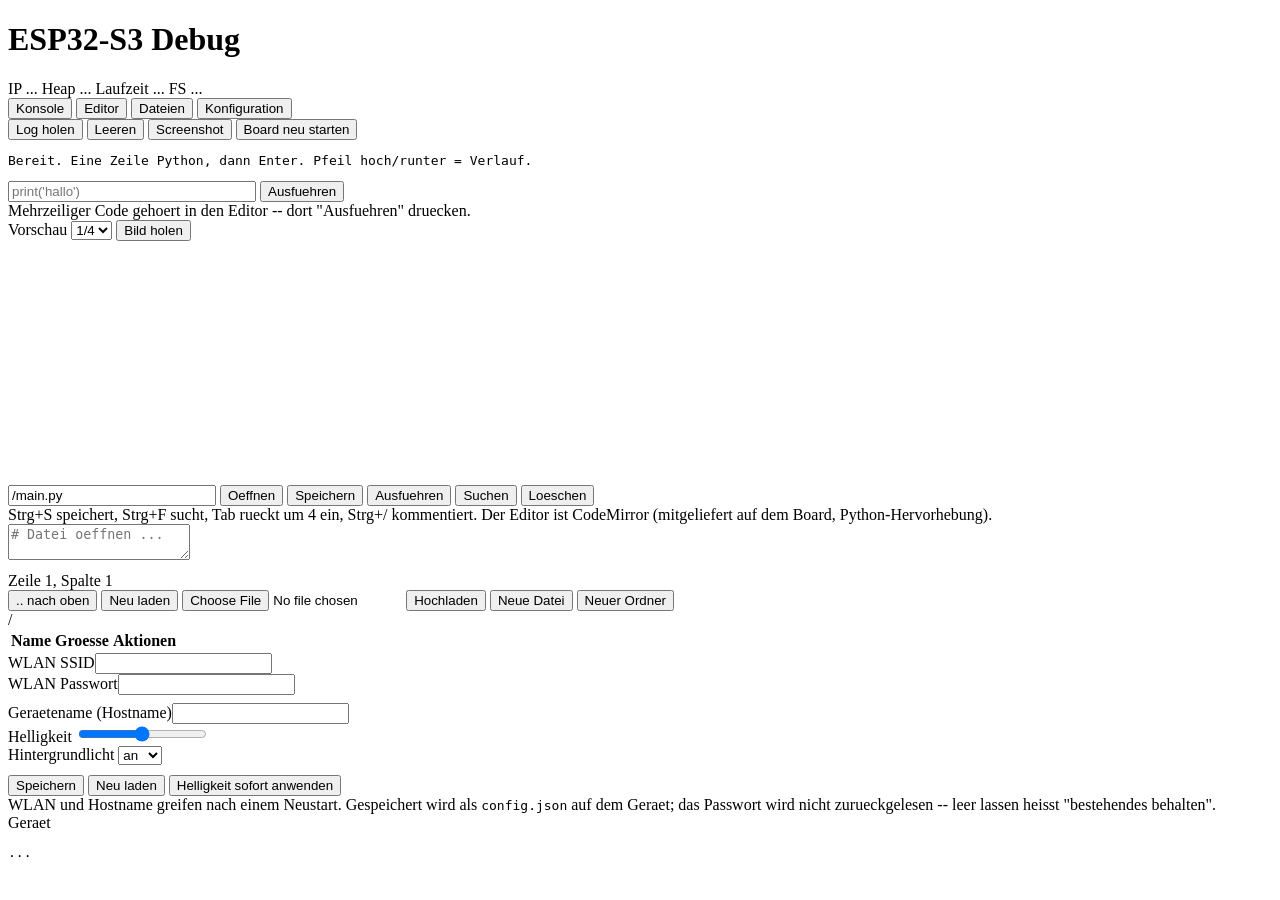
==== firmware/webfiles/index.html @ a1312569 "Weboberflaeche: Konsole, CodeMirror-Editor, Dateimanager, Konfiguration; gestueckte Auslieferung, An" ====
<!DOCTYPE html>
<html lang="de">
<head>
<meta charset="utf-8">
<meta name="viewport" content="width=device-width, initial-scale=1">
<title>ESP32 Debug</title>
<link rel="stylesheet" href="/app.css">
<link rel="stylesheet" href="/editor/codemirror.css">
<link rel="stylesheet" href="/editor/dialog.css">
</head>
<body>
<header>
  <h1>ESP32-S3 Debug</h1>
  <span class="pill" id="p-ip">IP ...</span>
  <span class="pill" id="p-heap">Heap ...</span>
  <span class="pill" id="p-up">Laufzeit ...</span>
  <span class="pill" id="p-fs">FS ...</span>
</header>

<nav>
  <button data-tab="repl" class="active">Konsole</button>
  <button data-tab="editor">Editor</button>
  <button data-tab="files">Dateien</button>
  <button data-tab="config">Konfiguration</button>
</nav>

<main>
  <section id="repl" class="active">
    <div class="card">
      <div class="row">
        <button class="btn" onclick="logHolen()">Log holen</button>
        <button class="btn" onclick="leeren()">Leeren</button>
        <button class="btn" onclick="shot()">Screenshot</button>
        <button class="btn" onclick="neuStart()">Board neu starten</button>
        <span class="muted" id="repl-status"></span>
      </div>
    </div>
    <div class="card">
      <pre id="out">Bereit. Eine Zeile Python, dann Enter. Pfeil hoch/runter = Verlauf.</pre>
      <div class="row" style="margin-top:8px">
        <input id="cmd" placeholder="print('hallo')" style="flex:1;min-width:240px" autocomplete="off">
        <button class="btn p" onclick="senden()">Ausfuehren</button>
      </div>
      <div class="hint">Mehrzeiliger Code gehoert in den Editor -- dort "Ausfuehren" druecken.</div>
    </div>
    <div class="card">
      <div class="row">
        <label for="shot-scale">Vorschau</label>
        <select id="shot-scale" style="max-width:110px">
          <option value="2">1/2</option>
          <option value="4" selected>1/4</option>
          <option value="8">1/8</option>
        </select>
        <button class="btn" onclick="shot()">Bild holen</button>
        <span class="muted" id="prev-status"></span>
      </div>
      <canvas class="prev" id="prev" width="160" height="240"></canvas>
    </div>
  </section>

  <section id="editor">
    <div class="card">
      <div class="row">
        <input id="e-path" value="/main.py" style="flex:1;min-width:200px">
        <button class="btn" onclick="laden()">Oeffnen</button>
        <button class="btn p" onclick="speichern()">Speichern</button>
        <button class="btn" onclick="ausfuehren()">Ausfuehren</button>
        <button class="btn" onclick="suchen()">Suchen</button>
        <button class="btn" onclick="loeschen()">Loeschen</button>
        <span class="muted" id="e-status"></span>
      </div>
      <div class="hint">Strg+S speichert, Strg+F sucht, Tab rueckt um 4 ein, Strg+/ kommentiert.
        Der Editor ist CodeMirror (mitgeliefert auf dem Board, Python-Hervorhebung).</div>
    </div>
    <div class="card">
      <textarea id="code" spellcheck="false" placeholder="# Datei oeffnen ..."></textarea>
      <div class="row" style="margin-top:8px">
        <span class="muted" id="e-cursor">Zeile 1, Spalte 1</span>
        <span class="muted" id="e-info"></span>
      </div>
    </div>
  </section>

  <section id="files">
    <div class="card">
      <div class="row">
        <button class="btn" onclick="hoch()">.. nach oben</button>
        <button class="btn" onclick="dateienLaden()">Neu laden</button>
        <input type="file" id="upload" style="max-width:220px">
        <button class="btn" onclick="hochladen()">Hochladen</button>
        <button class="btn" onclick="neueDatei()">Neue Datei</button>
        <button class="btn" onclick="neuerOrdner()">Neuer Ordner</button>
      </div>
      <div class="crumb" id="f-path">/</div>
      <div class="hint" id="f-free"></div>
    </div>
    <div class="card">
      <table>
        <thead><tr><th>Name</th><th class="n">Groesse</th><th class="act">Aktionen</th></tr></thead>
        <tbody id="f-rows"></tbody>
      </table>
    </div>
  </section>

  <section id="config">
    <div class="card">
      <div class="row">
        <div style="flex:1;min-width:200px"><label>WLAN SSID</label><input id="c-ssid"></div>
        <div style="flex:1;min-width:200px"><label>WLAN Passwort</label><input id="c-pass" type="password"></div>
      </div>
      <div class="row" style="margin-top:8px">
        <div style="flex:1;min-width:180px"><label>Geraetename (Hostname)</label><input id="c-host"></div>
        <div style="flex:1;min-width:180px">
          <label>Helligkeit <span id="c-bri-val"></span></label>
          <input id="c-bri" type="range" min="0" max="100" step="5">
        </div>
        <div style="min-width:140px">
          <label>Hintergrundlicht</label>
          <select id="c-bl"><option value="1">an</option><option value="0">aus</option></select>
        </div>
      </div>
      <div class="row" style="margin-top:10px">
        <button class="btn p" onclick="cfgSpeichern()">Speichern</button>
        <button class="btn" onclick="cfgLaden()">Neu laden</button>
        <button class="btn" onclick="briJetzt()">Helligkeit sofort anwenden</button>
        <span class="muted" id="c-status"></span>
      </div>
      <div class="hint">WLAN und Hostname greifen nach einem Neustart. Gespeichert wird als
        <code>config.json</code> auf dem Geraet; das Passwort wird nicht zurueckgelesen --
        leer lassen heisst "bestehendes behalten".</div>
    </div>
    <div class="card">
      <label>Geraet</label>
      <pre id="c-info">...</pre>
    </div>
  </section>
</main>

<script src="/editor/codemirror.js"></script>
<script src="/editor/python.js"></script>
<script src="/editor/search.js"></script>
<script src="/editor/dialog.js"></script>
<script src="/editor/jump-to-line.js"></script>
<script src="/editor/closebrackets.js"></script>
<script src="/editor/matchbrackets.js"></script>
<script src="/editor/active-line.js"></script>
<script src="/editor/comment.js"></script>
<script src="/app.js"></script>
</body>
</html>
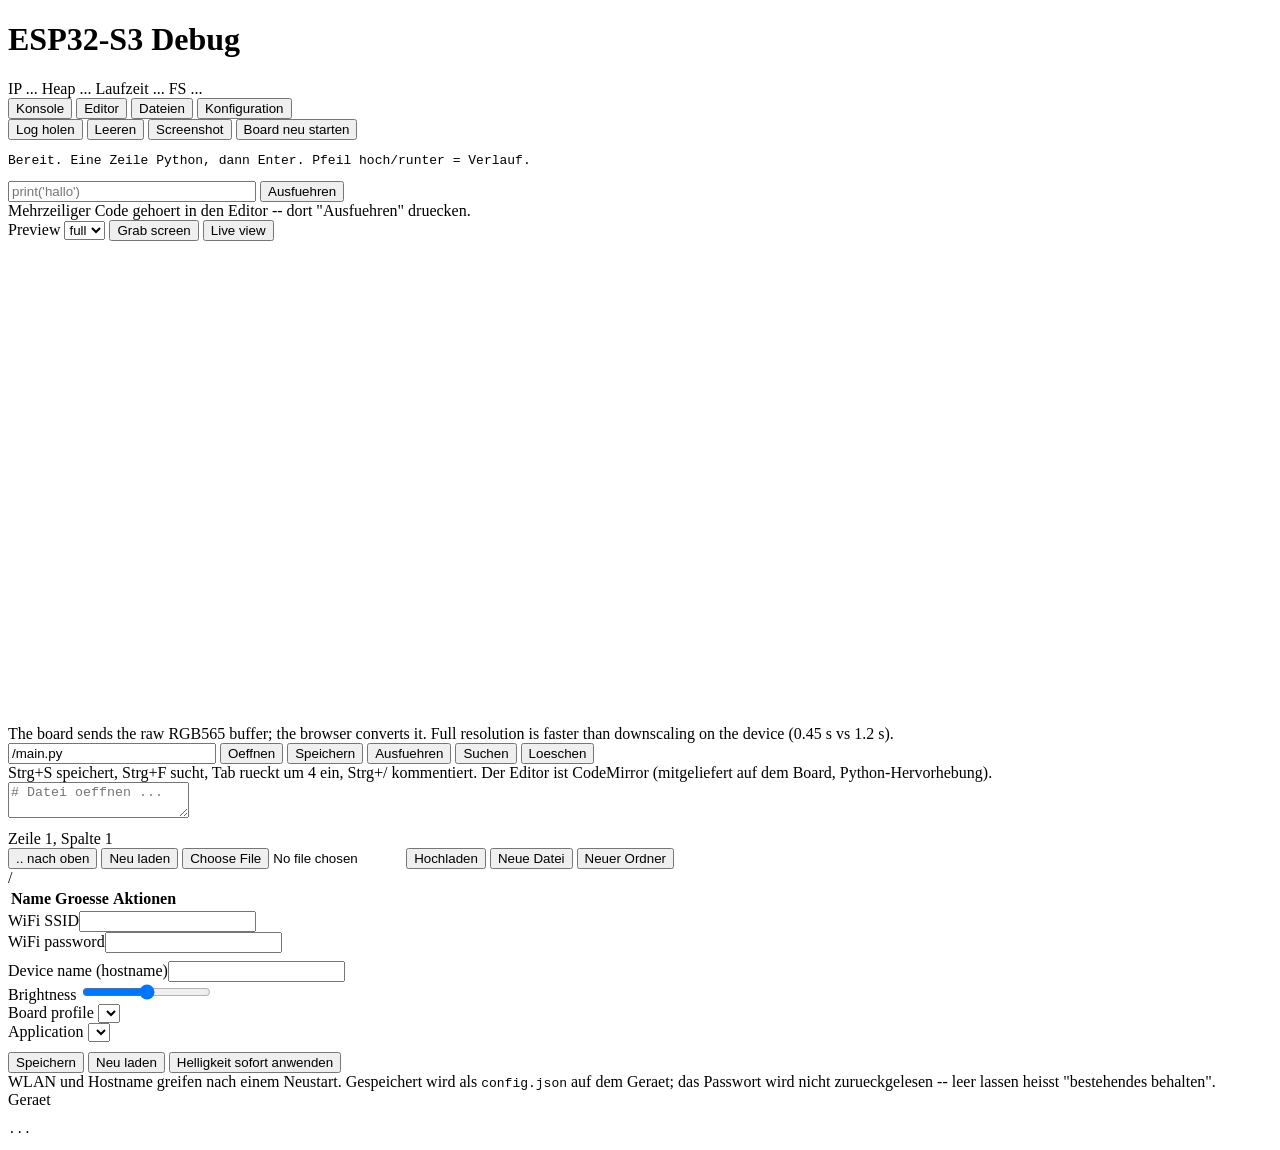
==== commit a9be9128: "Configuration, board profiles and captive portal; example apps vendored The board can now be set up " ====
--- a/firmware/webfiles/index.html
+++ b/firmware/webfiles/index.html
@@ -45,16 +45,19 @@
     </div>
     <div class="card">
       <div class="row">
-        <label for="shot-scale">Vorschau</label>
-        <select id="shot-scale" style="max-width:110px">
+        <label for="shot-scale">Preview</label>
+        <select id="shot-scale" style="max-width:130px">
+          <option value="1" selected>full</option>
           <option value="2">1/2</option>
-          <option value="4" selected>1/4</option>
-          <option value="8">1/8</option>
+          <option value="4">1/4</option>
         </select>
-        <button class="btn" onclick="shot()">Bild holen</button>
+        <button class="btn" onclick="shot()">Grab screen</button>
+        <button class="btn" onclick="liveToggle(this)">Live view</button>
         <span class="muted" id="prev-status"></span>
       </div>
-      <canvas class="prev" id="prev" width="160" height="240"></canvas>
+      <canvas class="prev" id="prev" width="320" height="480"></canvas>
+      <div class="hint">The board sends the raw RGB565 buffer; the browser converts it.
+        Full resolution is faster than downscaling on the device (0.45 s vs 1.2 s).</div>
     </div>
   </section>
 
@@ -105,18 +108,22 @@
   <section id="config">
     <div class="card">
       <div class="row">
-        <div style="flex:1;min-width:200px"><label>WLAN SSID</label><input id="c-ssid"></div>
-        <div style="flex:1;min-width:200px"><label>WLAN Passwort</label><input id="c-pass" type="password"></div>
+        <div style="flex:1;min-width:200px"><label>WiFi SSID</label><input id="c-ssid"></div>
+        <div style="flex:1;min-width:200px"><label>WiFi password</label><input id="c-pass" type="password"></div>
       </div>
       <div class="row" style="margin-top:8px">
-        <div style="flex:1;min-width:180px"><label>Geraetename (Hostname)</label><input id="c-host"></div>
+        <div style="flex:1;min-width:180px"><label>Device name (hostname)</label><input id="c-host"></div>
         <div style="flex:1;min-width:180px">
-          <label>Helligkeit <span id="c-bri-val"></span></label>
+          <label>Brightness <span id="c-bri-val"></span></label>
           <input id="c-bri" type="range" min="0" max="100" step="5">
         </div>
+        <div style="min-width:170px">
+          <label>Board profile</label>
+          <select id="c-board"></select>
+        </div>
         <div style="min-width:140px">
-          <label>Hintergrundlicht</label>
-          <select id="c-bl"><option value="1">an</option><option value="0">aus</option></select>
+          <label>Application</label>
+          <select id="c-app"></select>
         </div>
       </div>
       <div class="row" style="margin-top:10px">
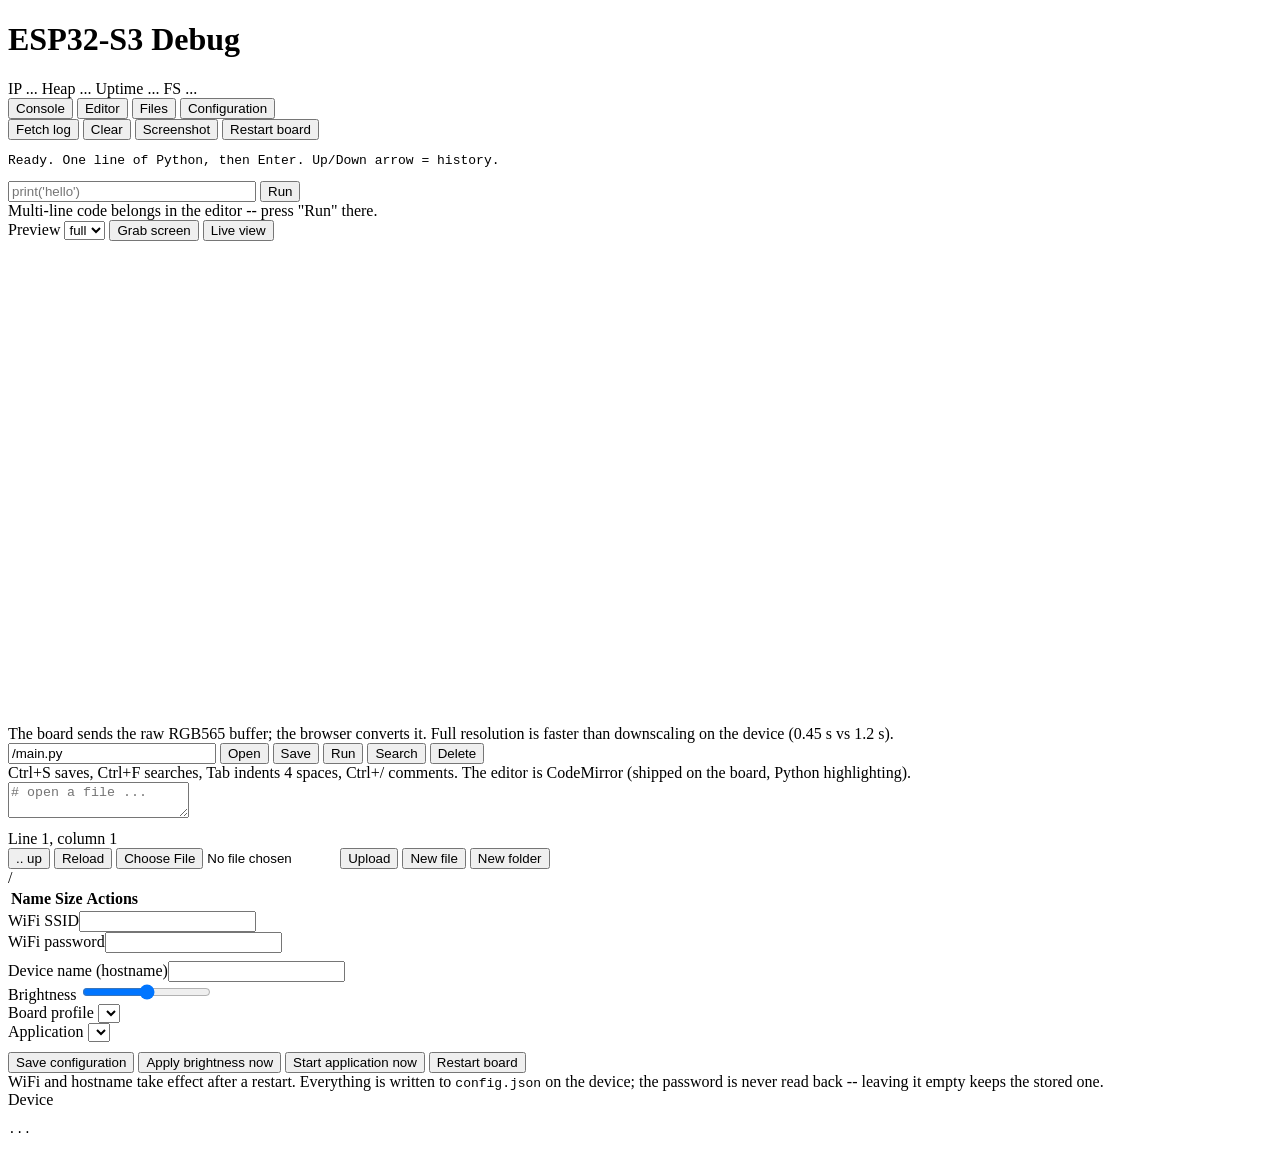
==== commit cae55bb5: "Example applications, loader and launcher; web UI fully in English * firmware/apps: snake, minesweep" ====
--- a/firmware/webfiles/index.html
+++ b/firmware/webfiles/index.html
@@ -1,5 +1,5 @@
 <!DOCTYPE html>
-<html lang="de">
+<html lang="en">
 <head>
 <meta charset="utf-8">
 <meta name="viewport" content="width=device-width, initial-scale=1">
@@ -13,35 +13,35 @@
   <h1>ESP32-S3 Debug</h1>
   <span class="pill" id="p-ip">IP ...</span>
   <span class="pill" id="p-heap">Heap ...</span>
-  <span class="pill" id="p-up">Laufzeit ...</span>
+  <span class="pill" id="p-up">Uptime ...</span>
   <span class="pill" id="p-fs">FS ...</span>
 </header>
 
 <nav>
-  <button data-tab="repl" class="active">Konsole</button>
+  <button data-tab="repl" class="active">Console</button>
   <button data-tab="editor">Editor</button>
-  <button data-tab="files">Dateien</button>
-  <button data-tab="config">Konfiguration</button>
+  <button data-tab="files">Files</button>
+  <button data-tab="config">Configuration</button>
 </nav>
 
 <main>
   <section id="repl" class="active">
     <div class="card">
       <div class="row">
-        <button class="btn" onclick="logHolen()">Log holen</button>
-        <button class="btn" onclick="leeren()">Leeren</button>
+        <button class="btn" onclick="fetchLog()">Fetch log</button>
+        <button class="btn" onclick="clearLog()">Clear</button>
         <button class="btn" onclick="shot()">Screenshot</button>
-        <button class="btn" onclick="neuStart()">Board neu starten</button>
+        <button class="btn" onclick="restartBoard()">Restart board</button>
         <span class="muted" id="repl-status"></span>
       </div>
     </div>
     <div class="card">
-      <pre id="out">Bereit. Eine Zeile Python, dann Enter. Pfeil hoch/runter = Verlauf.</pre>
+      <pre id="out">Ready. One line of Python, then Enter. Up/Down arrow = history.</pre>
       <div class="row" style="margin-top:8px">
-        <input id="cmd" placeholder="print('hallo')" style="flex:1;min-width:240px" autocomplete="off">
-        <button class="btn p" onclick="senden()">Ausfuehren</button>
+        <input id="cmd" placeholder="print('hello')" style="flex:1;min-width:240px" autocomplete="off">
+        <button class="btn p" onclick="sendCommand()">Run</button>
       </div>
-      <div class="hint">Mehrzeiliger Code gehoert in den Editor -- dort "Ausfuehren" druecken.</div>
+      <div class="hint">Multi-line code belongs in the editor -- press "Run" there.</div>
     </div>
     <div class="card">
       <div class="row">
@@ -65,20 +65,20 @@
     <div class="card">
       <div class="row">
         <input id="e-path" value="/main.py" style="flex:1;min-width:200px">
-        <button class="btn" onclick="laden()">Oeffnen</button>
-        <button class="btn p" onclick="speichern()">Speichern</button>
-        <button class="btn" onclick="ausfuehren()">Ausfuehren</button>
-        <button class="btn" onclick="suchen()">Suchen</button>
-        <button class="btn" onclick="loeschen()">Loeschen</button>
+        <button class="btn" onclick="openFile()">Open</button>
+        <button class="btn p" onclick="saveFile()">Save</button>
+        <button class="btn" onclick="runFile()">Run</button>
+        <button class="btn" onclick="openSearch()">Search</button>
+        <button class="btn" onclick="deleteFile()">Delete</button>
         <span class="muted" id="e-status"></span>
       </div>
-      <div class="hint">Strg+S speichert, Strg+F sucht, Tab rueckt um 4 ein, Strg+/ kommentiert.
-        Der Editor ist CodeMirror (mitgeliefert auf dem Board, Python-Hervorhebung).</div>
+      <div class="hint">Ctrl+S saves, Ctrl+F searches, Tab indents 4 spaces, Ctrl+/ comments.
+        The editor is CodeMirror (shipped on the board, Python highlighting).</div>
     </div>
     <div class="card">
-      <textarea id="code" spellcheck="false" placeholder="# Datei oeffnen ..."></textarea>
+      <textarea id="code" spellcheck="false" placeholder="# open a file ..."></textarea>
       <div class="row" style="margin-top:8px">
-        <span class="muted" id="e-cursor">Zeile 1, Spalte 1</span>
+        <span class="muted" id="e-cursor">Line 1, column 1</span>
         <span class="muted" id="e-info"></span>
       </div>
     </div>
@@ -87,19 +87,19 @@
   <section id="files">
     <div class="card">
       <div class="row">
-        <button class="btn" onclick="hoch()">.. nach oben</button>
-        <button class="btn" onclick="dateienLaden()">Neu laden</button>
+        <button class="btn" onclick="goUp()">.. up</button>
+        <button class="btn" onclick="loadFiles()">Reload</button>
         <input type="file" id="upload" style="max-width:220px">
-        <button class="btn" onclick="hochladen()">Hochladen</button>
-        <button class="btn" onclick="neueDatei()">Neue Datei</button>
-        <button class="btn" onclick="neuerOrdner()">Neuer Ordner</button>
+        <button class="btn" onclick="uploadFile()">Upload</button>
+        <button class="btn" onclick="newFile()">New file</button>
+        <button class="btn" onclick="newFolder()">New folder</button>
       </div>
       <div class="crumb" id="f-path">/</div>
       <div class="hint" id="f-free"></div>
     </div>
     <div class="card">
       <table>
-        <thead><tr><th>Name</th><th class="n">Groesse</th><th class="act">Aktionen</th></tr></thead>
+        <thead><tr><th>Name</th><th class="n">Size</th><th class="act">Actions</th></tr></thead>
         <tbody id="f-rows"></tbody>
       </table>
     </div>
@@ -127,17 +127,18 @@
         </div>
       </div>
       <div class="row" style="margin-top:10px">
-        <button class="btn p" onclick="cfgSpeichern()">Speichern</button>
-        <button class="btn" onclick="cfgLaden()">Neu laden</button>
-        <button class="btn" onclick="briJetzt()">Helligkeit sofort anwenden</button>
+        <button class="btn p" onclick="saveConfig()">Save configuration</button>
+        <button class="btn" onclick="applyBrightness()">Apply brightness now</button>
+        <button class="btn" onclick="appJetzt()">Start application now</button>
+        <button class="btn" onclick="restartBoard()">Restart board</button>
         <span class="muted" id="c-status"></span>
       </div>
-      <div class="hint">WLAN und Hostname greifen nach einem Neustart. Gespeichert wird als
-        <code>config.json</code> auf dem Geraet; das Passwort wird nicht zurueckgelesen --
-        leer lassen heisst "bestehendes behalten".</div>
+      <div class="hint">WiFi and hostname take effect after a restart. Everything is written to
+        <code>config.json</code> on the device; the password is never read back --
+        leaving it empty keeps the stored one.</div>
     </div>
     <div class="card">
-      <label>Geraet</label>
+      <label>Device</label>
       <pre id="c-info">...</pre>
     </div>
   </section>
